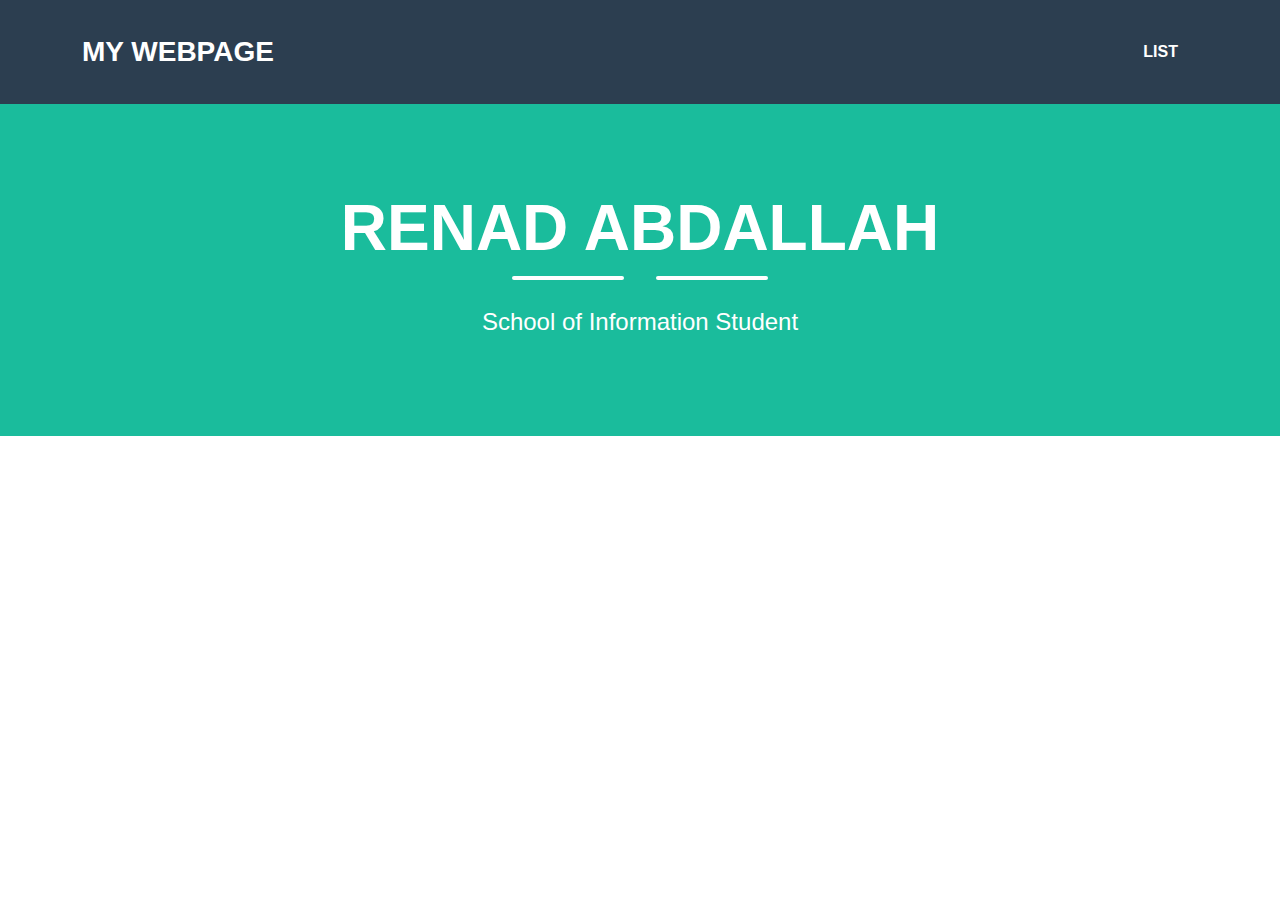
==== index.html @ cf351e49 "Update index.html" ====
<!DOCTYPE HTML>  
<html>  
    <header>
        <link rel="stylesheet" href="style.css">
        <link rel="stylesheet" href="table_style.css">
        <title>My Webpage Title</title>
    </header>
    <body>  
        <!---Navigation--->
        <!--This section of code defines the navigation bar at the top of the page.  The classes used here are defined in the style.css file.-->
        <nav class="navbar navbar-expand-lg bg-secondary text-uppercase fixed-top" id="mainNav">
            <div class="container">
                <!--This code defines the "My Webpage" link in the top left corner of the navigation pane-->
                <a class="navbar-brand" href="./index.html">My Webpage</a>
                <!--This code defines the "List" link in the top right corner of the navigation pane-->
                <ul class="navbar-nav ms-auto">
                    <li class="nav-item mx-0 mx-lg-1"><a class="nav-link py-3 px-0 px-lg-3 rounded" href="./list.html">List</a></li>
                </ul>
            </div>
        </nav>
        <!--This section defines the middle section of the webpage-->
        <header class="masthead bg-primary text-white text-center">
            <div class="container d-flex align-items-center flex-column">
                
                <!-- This code is for the student name-->
                <h1 class="masthead-heading text-uppercase mb-0">Renad Abdallah</h1>
                <!--This code creates the two lines separating the student name from the subtitle-->
                <div class="divider-custom divider-light">
                    <div class="divider-custom-line"></div>
                    <div class="divider-custom-line"></div>
                </div>
                <!--This code creates the subheading underneath the line dividers-->
                <p class="masthead-subheading font-weight-light mb-0">School of Information Student</p>
            </div>
        </header>
        <center>
            <br /><br />
            <div class="col-md-6 col-lg-4 mb-5">
                <!-- put your bio paragraph here; remember to use the correct html tags -->
                
            </div>
        </center>
    </body>

</html>
---- table_style.css ----
table {
  width: 75%;
  font-size: large;
}

td {
  padding: 10px;
}
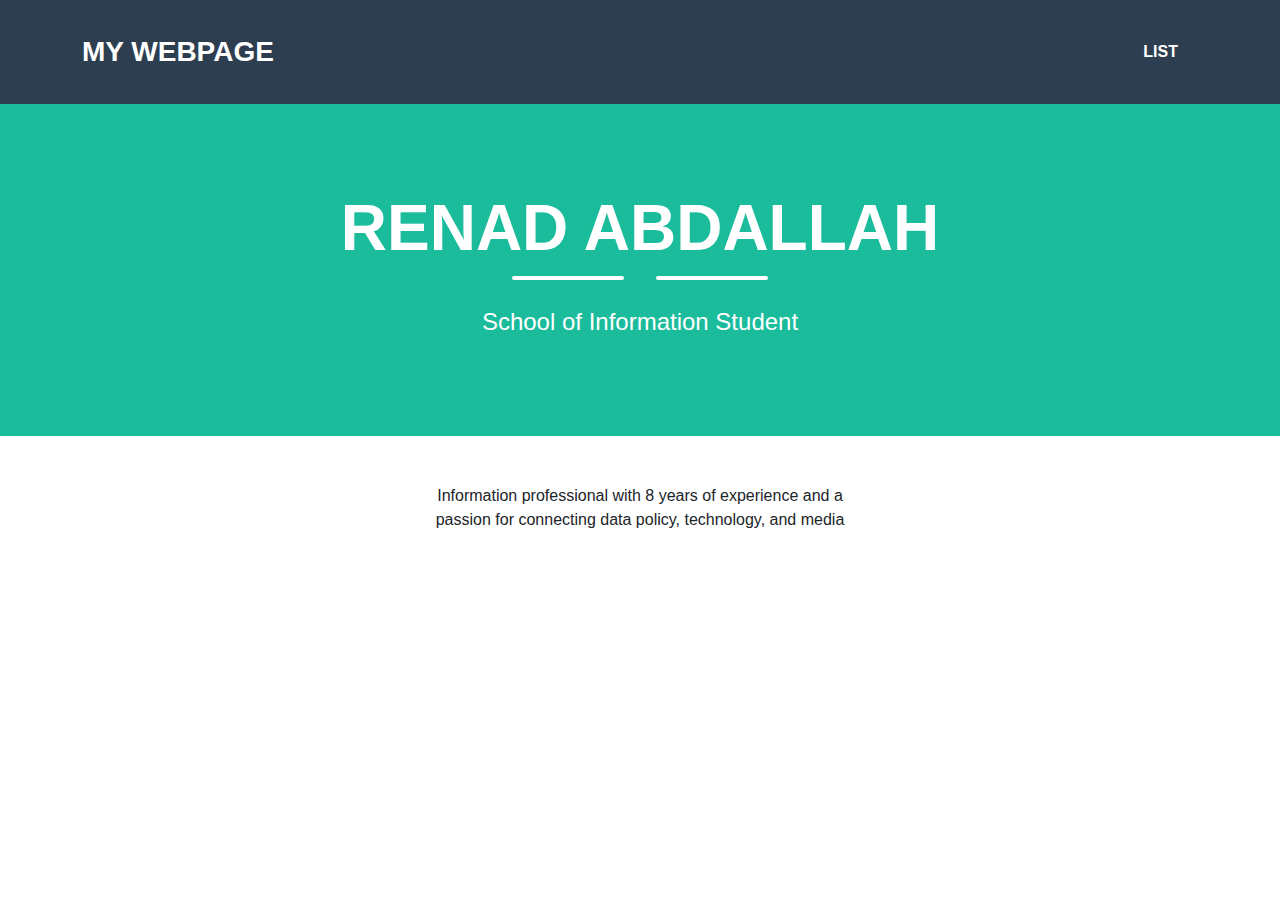
==== commit 7dca80d2: "Update index.html" ====
--- a/index.html
+++ b/index.html
@@ -37,7 +37,7 @@
             <br /><br />
             <div class="col-md-6 col-lg-4 mb-5">
                 <!-- put your bio paragraph here; remember to use the correct html tags -->
-                
+                <p>Information professional with 8 years of experience and a passion for connecting data policy, technology, and media</p>
             </div>
         </center>
     </body>
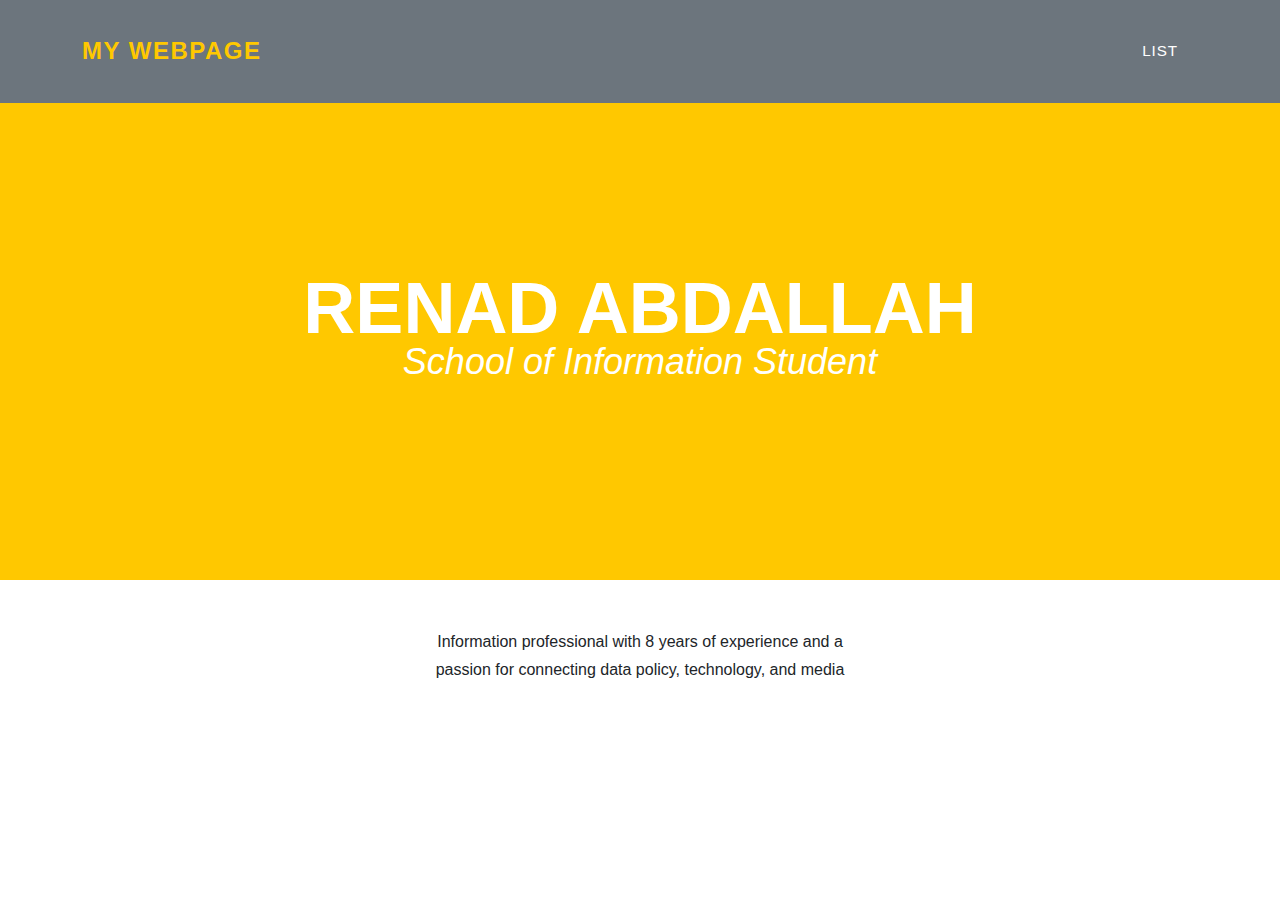
==== commit 079a99f5: "Update index.html" ====
--- a/index.html
+++ b/index.html
@@ -1,7 +1,7 @@
 <!DOCTYPE HTML>  
 <html>  
     <header>
-        <link rel="stylesheet" href="style.css">
+        <link rel="stylesheet" href="style1.css">
         <link rel="stylesheet" href="table_style.css">
         <title>My Webpage Title</title>
     </header>
@@ -42,4 +42,4 @@
         </center>
     </body>
 
-</html>+</html>
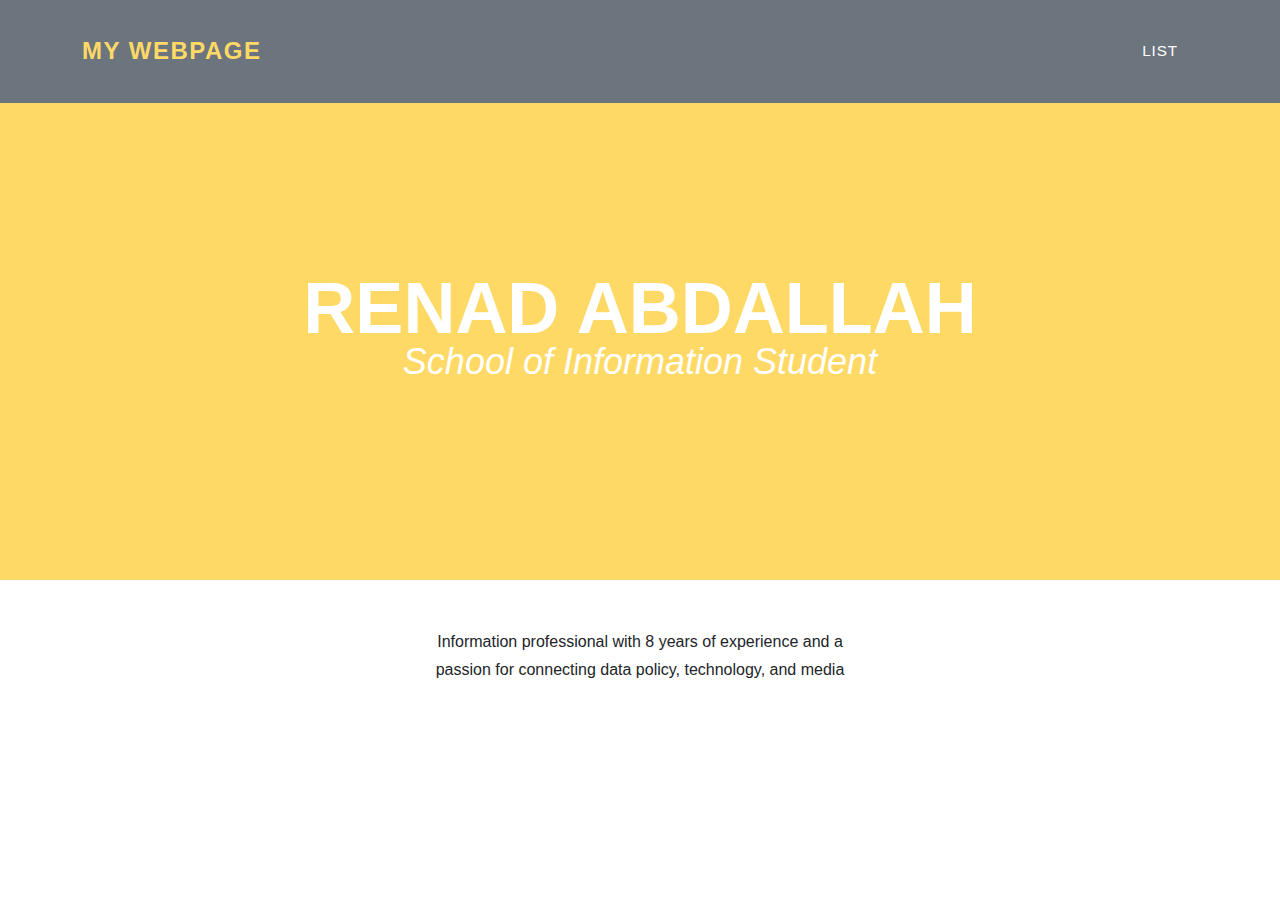
==== commit e2f6635e: "Update index.html" ====
--- a/index.html
+++ b/index.html
@@ -1,11 +1,11 @@
-<!DOCTYPE HTML>  
-<html>  
+<!DOCTYPE HTML>
+<html>
     <header>
         <link rel="stylesheet" href="style1.css">
         <link rel="stylesheet" href="table_style.css">
         <title>My Webpage Title</title>
     </header>
-    <body>  
+    <body>
         <!---Navigation--->
         <!--This section of code defines the navigation bar at the top of the page.  The classes used here are defined in the style.css file.-->
         <nav class="navbar navbar-expand-lg bg-secondary text-uppercase fixed-top" id="mainNav">
@@ -14,14 +14,14 @@
                 <a class="navbar-brand" href="./index.html">My Webpage</a>
                 <!--This code defines the "List" link in the top right corner of the navigation pane-->
                 <ul class="navbar-nav ms-auto">
-                    <li class="nav-item mx-0 mx-lg-1"><a class="nav-link py-3 px-0 px-lg-3 rounded" href="./list.html">List</a></li>
+                    <li class="nav-item mx-0 mx-lg-1"><a class="nav-link py-3 px-0 px-lg-3 rounded" href="./index.html">List</a></li>
                 </ul>
             </div>
         </nav>
         <!--This section defines the middle section of the webpage-->
         <header class="masthead bg-primary text-white text-center">
             <div class="container d-flex align-items-center flex-column">
-                
+
                 <!-- This code is for the student name-->
                 <h1 class="masthead-heading text-uppercase mb-0">Renad Abdallah</h1>
                 <!--This code creates the two lines separating the student name from the subtitle-->
